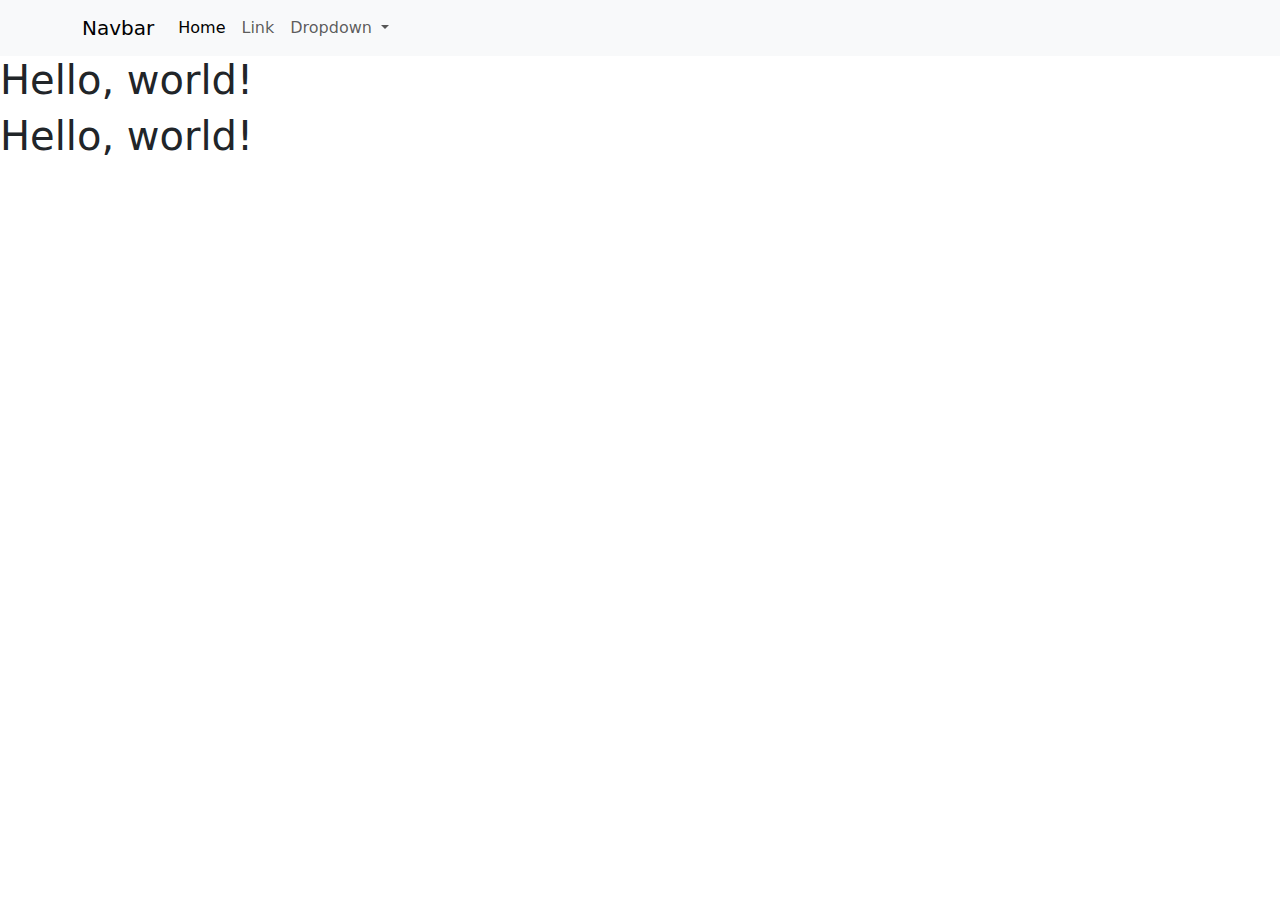
==== index.html @ 04e0fabe "Initial commit" ====
<!doctype html>
<html lang="en">

<head>
    <meta charset="utf-8">
    <meta name="viewport" content="width=device-width, initial-scale=1">
    <title>Bootstrap demo</title>
    <link href="https://cdn.jsdelivr.net/npm/bootstrap@5.3.3/dist/css/bootstrap.min.css" rel="stylesheet"
        integrity="sha384-QWTKZyjpPEjISv5WaRU9OFeRpok6YctnYmDr5pNlyT2bRjXh0JMhjY6hW+ALEwIH" crossorigin="anonymous">
    <link href="css/site.css" rel="stylesheet">
</head>

<body>
    <header>
        <nav class="navbar navbar-expand-lg bg-body-tertiary">
            <div class="container">
                <a class="navbar-brand" href="#">Navbar</a>
                <button class="navbar-toggler" type="button" data-bs-toggle="collapse"
                    data-bs-target="#navbarSupportedContent" aria-controls="navbarSupportedContent"
                    aria-expanded="false" aria-label="Toggle navigation">
                    <span class="navbar-toggler-icon"></span>
                </button>
                <div class="collapse navbar-collapse" id="navbarSupportedContent">
                    <ul class="navbar-nav me-auto mb-2 mb-lg-0">
                        <li class="nav-item">
                            <a class="nav-link active" aria-current="page" href="#">Home</a>
                        </li>
                        <li class="nav-item">
                            <a class="nav-link" href="#">Link</a>
                        </li>
                        <li class="nav-item dropdown">
                            <a class="nav-link dropdown-toggle" href="#" role="button" data-bs-toggle="dropdown"
                                aria-expanded="false">
                                Dropdown
                            </a>
                            <ul class="dropdown-menu">
                                <li><a class="dropdown-item" href="#">Action</a></li>
                                <li><a class="dropdown-item" href="#">Another action</a></li>
                                <li>
                                    <hr class="dropdown-divider">
                                </li>
                                <li><a class="dropdown-item" href="#">Something else here</a></li>
                            </ul>
                        </li>
                    </ul>
                </div>
            </div>
        </nav>

    </header>

    <main>
        <div class="container"> </div>
        <div class="row">
            <div class="col">
                <h1>Hello, world!</h1>
            </div>
        </div>

        <div class="container"> </div>
        <div class="row">
            <div class="col">
                <h1>Hello, world!</h1>
            </div>
        </div>
    </main>


    <footer>

    </footer>

    <script src="https://cdn.jsdelivr.net/npm/bootstrap@5.3.3/dist/js/bootstrap.bundle.min.js"
        integrity="sha384-YvpcrYf0tY3lHB60NNkmXc5s9fDVZLESaAA55NDzOxhy9GkcIdslK1eN7N6jIeHz"
        crossorigin="anonymous"></script>
    <script src="scripts/site.js"></script>
</body>

</html>
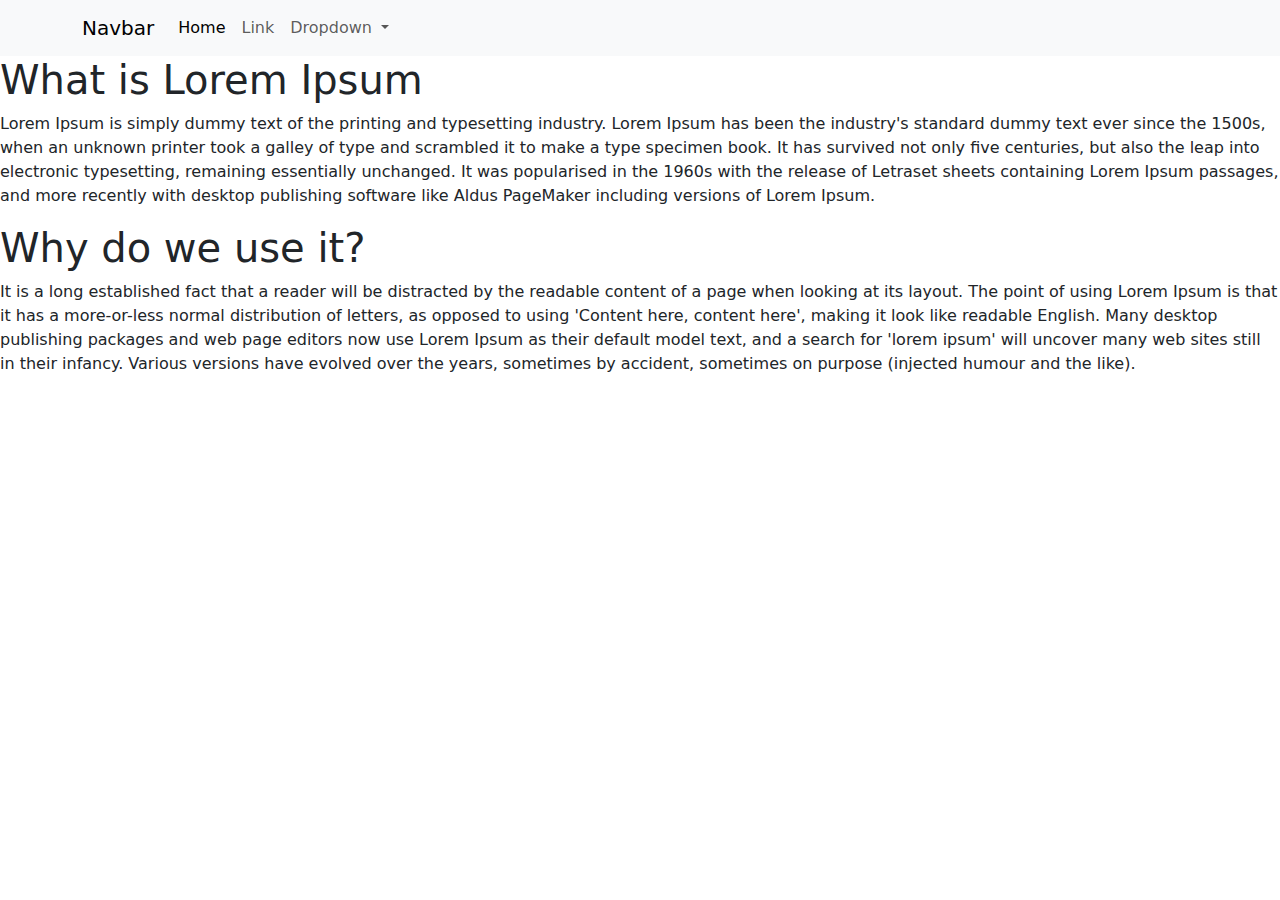
==== commit 2c09d5c5: "Add the ipsum content to the homepage" ====
--- a/index.html
+++ b/index.html
@@ -53,14 +53,16 @@
         <div class="container"> </div>
         <div class="row">
             <div class="col">
-                <h1>Hello, world!</h1>
+                <h1>What is Lorem Ipsum</h1>
+                <p>Lorem Ipsum is simply dummy text of the printing and typesetting industry. Lorem Ipsum has been the industry's standard dummy text ever since the 1500s, when an unknown printer took a galley of type and scrambled it to make a type specimen book. It has survived not only five centuries, but also the leap into electronic typesetting, remaining essentially unchanged. It was popularised in the 1960s with the release of Letraset sheets containing Lorem Ipsum passages, and more recently with desktop publishing software like Aldus PageMaker including versions of Lorem Ipsum.</p>
             </div>
         </div>
 
         <div class="container"> </div>
         <div class="row">
             <div class="col">
-                <h1>Hello, world!</h1>
+                <h1>Why do we use it?</h1>
+                <p>It is a long established fact that a reader will be distracted by the readable content of a page when looking at its layout. The point of using Lorem Ipsum is that it has a more-or-less normal distribution of letters, as opposed to using 'Content here, content here', making it look like readable English. Many desktop publishing packages and web page editors now use Lorem Ipsum as their default model text, and a search for 'lorem ipsum' will uncover many web sites still in their infancy. Various versions have evolved over the years, sometimes by accident, sometimes on purpose (injected humour and the like).</p>
             </div>
         </div>
     </main>
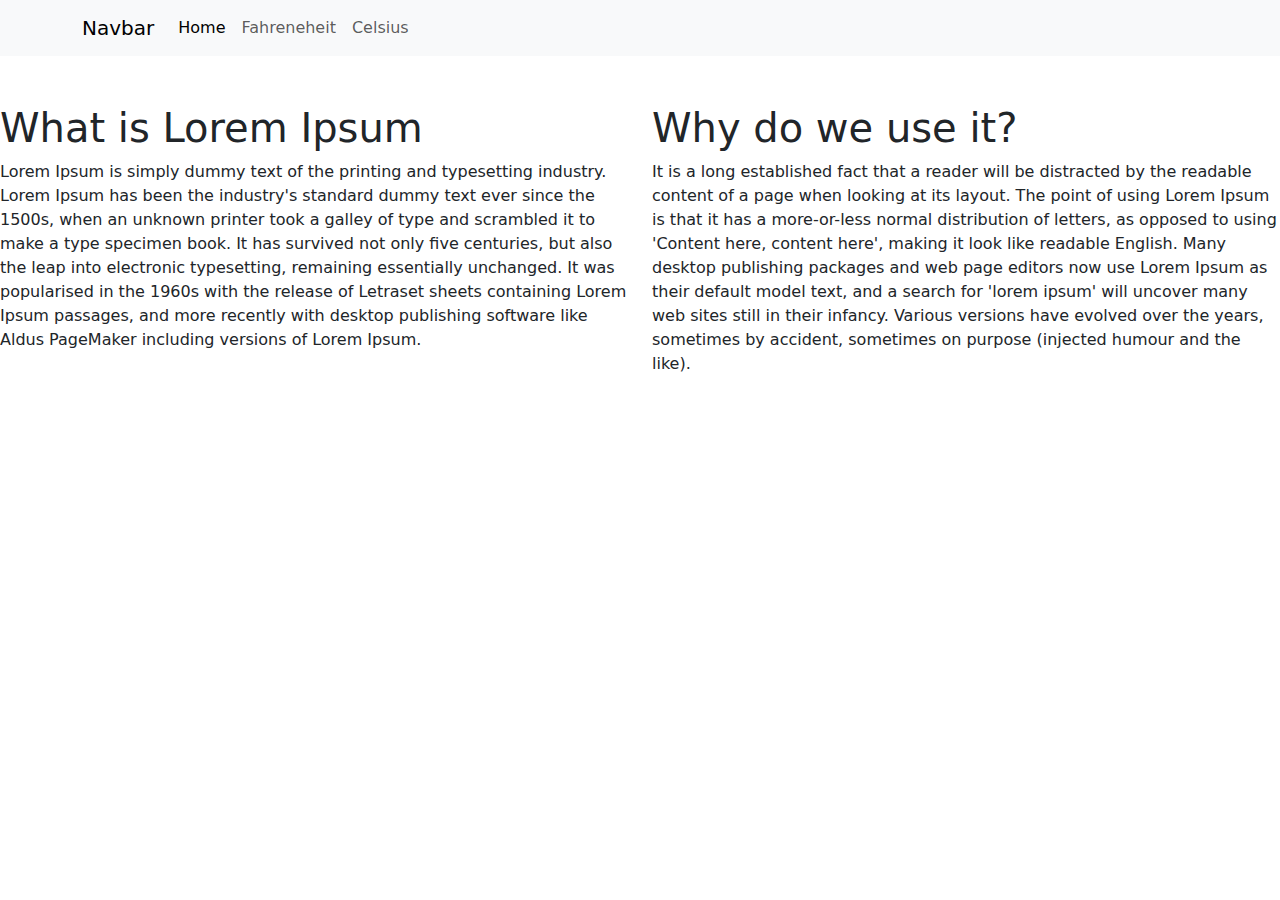
==== commit 158ed3df: "Fixed the navigation for each page" ====
--- a/index.html
+++ b/index.html
@@ -23,24 +23,13 @@
                 <div class="collapse navbar-collapse" id="navbarSupportedContent">
                     <ul class="navbar-nav me-auto mb-2 mb-lg-0">
                         <li class="nav-item">
-                            <a class="nav-link active" aria-current="page" href="#">Home</a>
+                            <a class="nav-link active" aria-current="page" href="index.html">Home</a>
                         </li>
                         <li class="nav-item">
-                            <a class="nav-link" href="#">Link</a>
+                            <a class="nav-link" href="fahrenheit.html">Fahreneheit</a>
                         </li>
-                        <li class="nav-item dropdown">
-                            <a class="nav-link dropdown-toggle" href="#" role="button" data-bs-toggle="dropdown"
-                                aria-expanded="false">
-                                Dropdown
-                            </a>
-                            <ul class="dropdown-menu">
-                                <li><a class="dropdown-item" href="#">Action</a></li>
-                                <li><a class="dropdown-item" href="#">Another action</a></li>
-                                <li>
-                                    <hr class="dropdown-divider">
-                                </li>
-                                <li><a class="dropdown-item" href="#">Something else here</a></li>
-                            </ul>
+                        <li class="nav-item">
+                            <a class="nav-link" href="celsius.html">Celsius</a>
                         </li>
                     </ul>
                 </div>
@@ -51,15 +40,11 @@
 
     <main>
         <div class="container"> </div>
-        <div class="row">
+        <div class="row mt-5">
             <div class="col">
                 <h1>What is Lorem Ipsum</h1>
                 <p>Lorem Ipsum is simply dummy text of the printing and typesetting industry. Lorem Ipsum has been the industry's standard dummy text ever since the 1500s, when an unknown printer took a galley of type and scrambled it to make a type specimen book. It has survived not only five centuries, but also the leap into electronic typesetting, remaining essentially unchanged. It was popularised in the 1960s with the release of Letraset sheets containing Lorem Ipsum passages, and more recently with desktop publishing software like Aldus PageMaker including versions of Lorem Ipsum.</p>
             </div>
-        </div>
-
-        <div class="container"> </div>
-        <div class="row">
             <div class="col">
                 <h1>Why do we use it?</h1>
                 <p>It is a long established fact that a reader will be distracted by the readable content of a page when looking at its layout. The point of using Lorem Ipsum is that it has a more-or-less normal distribution of letters, as opposed to using 'Content here, content here', making it look like readable English. Many desktop publishing packages and web page editors now use Lorem Ipsum as their default model text, and a search for 'lorem ipsum' will uncover many web sites still in their infancy. Various versions have evolved over the years, sometimes by accident, sometimes on purpose (injected humour and the like).</p>
